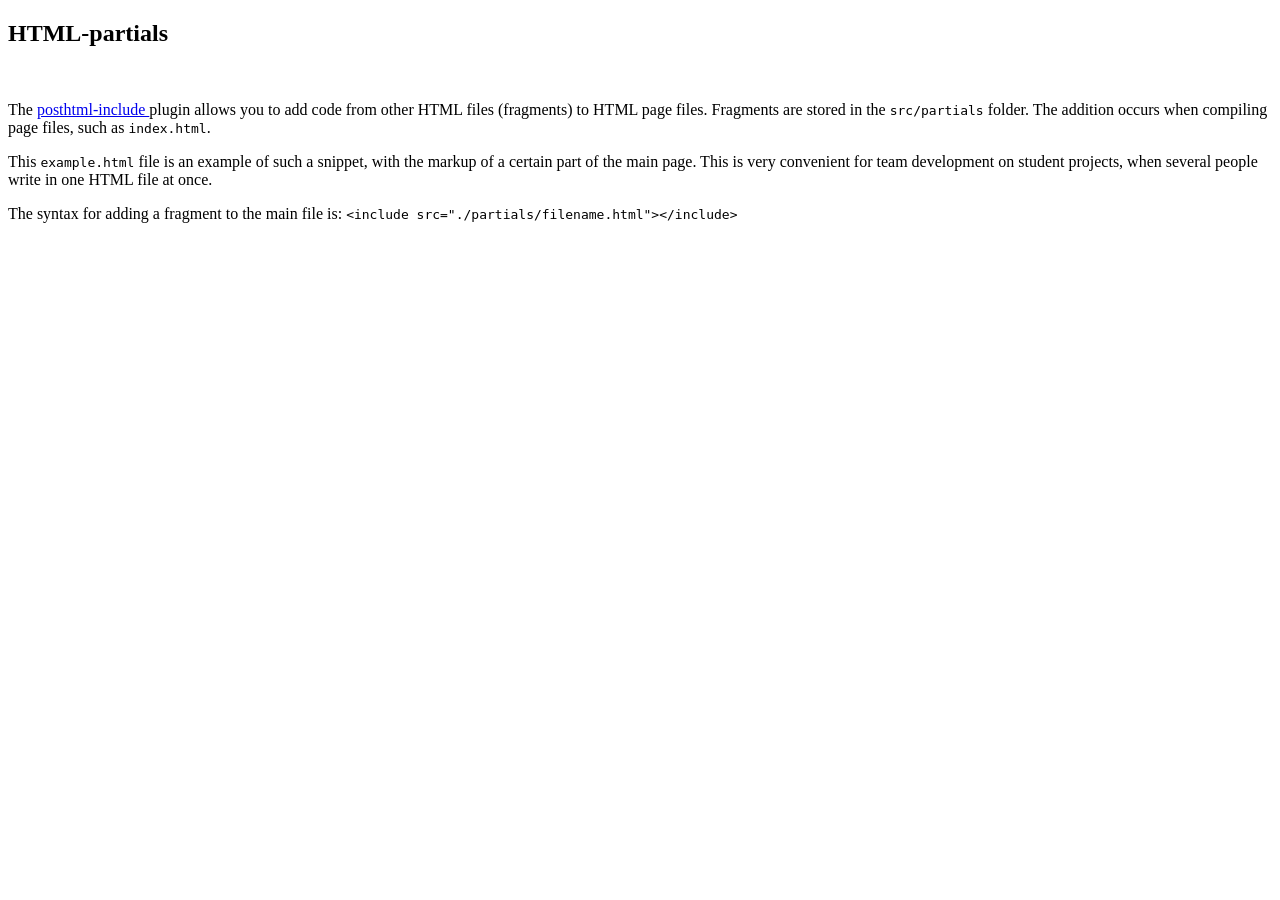
==== index.html @ 9e6a0431 "Deploying to gh-pages from @ Valentan390/goit-js-hw-11@14ff4880d7f94bf6af28b2f83be534c3042d2b7c 🚀" ====
<!DOCTYPE html><html lang="ru"><head><meta charset="utf-8"><meta name="viewport" content="width=device-width, initial-scale=1.0"><title>Page title</title><link rel="stylesheet" href="/goit-js-hw-11/index.569a4d11.css"><script type="module" src="/goit-js-hw-11/index.cdc84ddc.js"></script><script src="/goit-js-hw-11/index.6c2642bc.js" nomodule="" defer></script></head><body>  <article class="example" id="uk"> <h1>HTML-partials</h1>  <img src="/goit-js-hw-11/logo.268195b3.png" alt="" width="320"> <p> The <a href="https://github.com/posthtml/posthtml-include" target="_blank" rel="noopener noreferrer"> posthtml-include </a> plugin allows you to add code from other HTML files (fragments) to HTML page files. Fragments are stored in the <code>src/partials</code> folder. The addition occurs when compiling page files, such as <code>index.html</code>. </p> <p> This <code>example.html</code> file is an example of such a snippet, with the markup of a certain part of the main page. This is very convenient for team development on student projects, when several people write in one HTML file at once. </p> <p> The syntax for adding a fragment to the main file is: <code> &lt;include src="./partials/filename.html"&gt;&lt;/include&gt;</code> </p> <div class="background"></div> </article> </body></html>
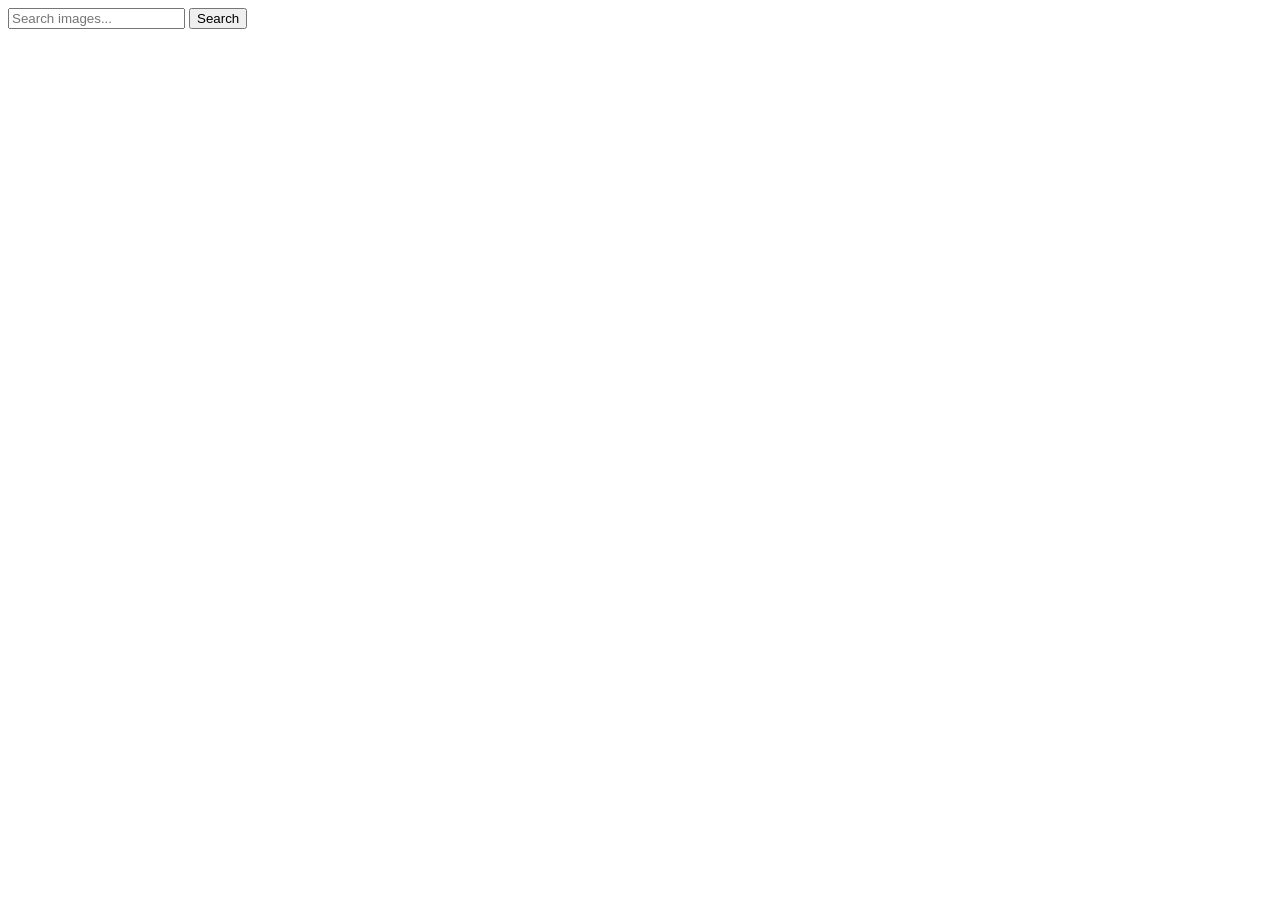
==== commit 4d001c67: "Deploying to gh-pages from @ Valentan390/goit-js-hw-11@5594e1f654904dbb59c0170cdd342801a84afc74 🚀" ====
--- a/index.html
+++ b/index.html
@@ -1 +1 @@
-<!DOCTYPE html><html lang="ru"><head><meta charset="utf-8"><meta name="viewport" content="width=device-width, initial-scale=1.0"><title>Page title</title><link rel="stylesheet" href="/goit-js-hw-11/index.569a4d11.css"><script type="module" src="/goit-js-hw-11/index.cdc84ddc.js"></script><script src="/goit-js-hw-11/index.6c2642bc.js" nomodule="" defer></script></head><body>  <article class="example" id="uk"> <h1>HTML-partials</h1>  <img src="/goit-js-hw-11/logo.268195b3.png" alt="" width="320"> <p> The <a href="https://github.com/posthtml/posthtml-include" target="_blank" rel="noopener noreferrer"> posthtml-include </a> plugin allows you to add code from other HTML files (fragments) to HTML page files. Fragments are stored in the <code>src/partials</code> folder. The addition occurs when compiling page files, such as <code>index.html</code>. </p> <p> This <code>example.html</code> file is an example of such a snippet, with the markup of a certain part of the main page. This is very convenient for team development on student projects, when several people write in one HTML file at once. </p> <p> The syntax for adding a fragment to the main file is: <code> &lt;include src="./partials/filename.html"&gt;&lt;/include&gt;</code> </p> <div class="background"></div> </article> </body></html>+<!DOCTYPE html><html lang="ru"><head><meta charset="utf-8"><meta name="viewport" content="width=device-width, initial-scale=1.0"><title>Page title</title><link rel="stylesheet" href="/goit-js-hw-11/index.5e36cf80.css"><script type="module" src="/goit-js-hw-11/index.4e93a6fe.js"></script><script src="/goit-js-hw-11/index.6690753a.js" nomodule="" defer></script></head><body> <form class="search-form" id="search-form"> <input class="form-input" type="text" name="searchQuery" autocomplete="off" placeholder="Search images..."> <button class="form-button" type="submit">Search</button> </form> <div class="gallery">  </div> <div class="js-intersecting-element"></div>    </body></html>
